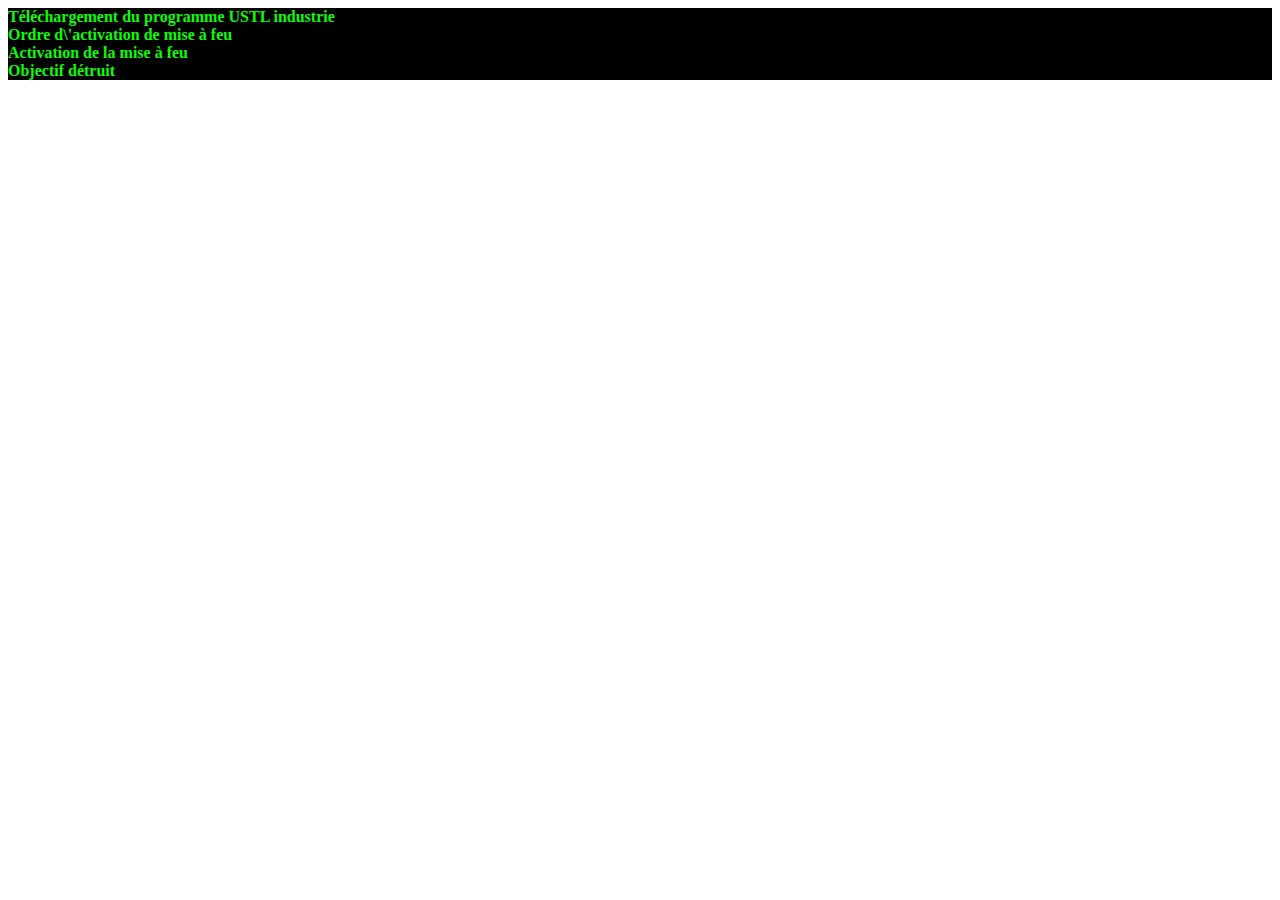
==== index.html @ c3f7e9d4 "First commit" ====
<!DOCTYPE html PUBLIC "-//W3C//DTD XHTML 1.0 Transitional//EN" "http://www.w3.org/TR/xhtml1/DTD/xhtml1-transitional.dtd">

<html>
  <head>
    <title>Processus de mise &agrave; feu</title>
    <link href="css\style.css" rel="stylesheet">
  </head>


  <body>
    <div id="container">

      <div id="phase1">
        T&eacute;l&eacute;chargement du programme USTL industrie
        <!-- add une barre de téléchargement de 60s -->
      </div>

      <div id="phase2">
        Ordre d\'activation de mise &agrave; feu
        <!-- Code pendant 15s puis disparait pour être tappé -->
      </div>
      <div id="phase3">
        Activation de la mise &agrave; feu
        <!-- coordonnées à rentrer -->
      </div>
      <div id="phase4">
        <!-- Video de verouillage de la cible -->
      </div>
      <div id="phase5">

      </div>
      <div id="phase6">
        <!-- compte à rebourd 10 second avec bouton annulation -->
      </div>
      <div id="phase7">
        Objectif d&eacute;truit
      </div>
    </div>
  </body>
</html>
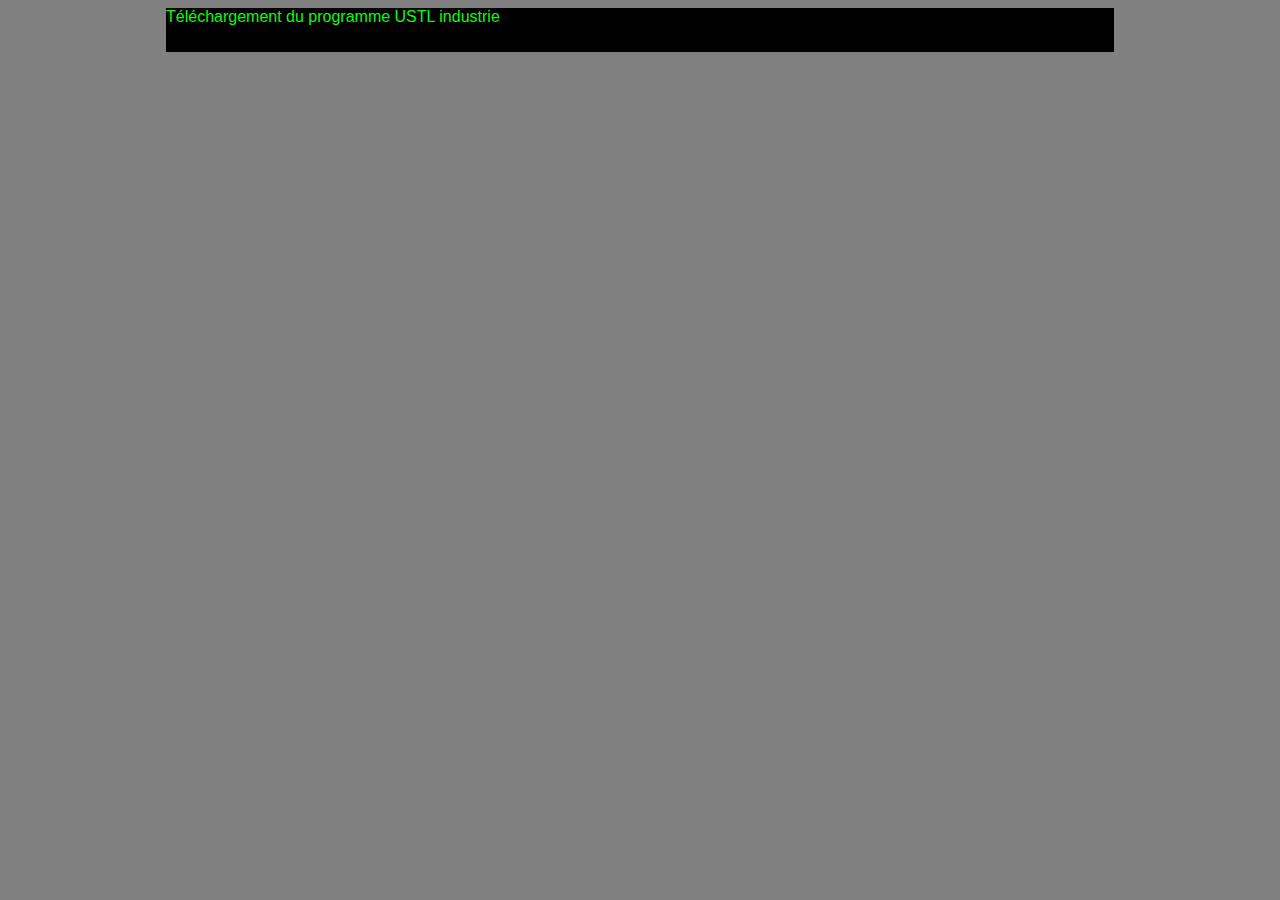
==== commit a2cc1ab1: "Master update" ====
--- a/index.html
+++ b/index.html
@@ -4,15 +4,34 @@
   <head>
     <title>Processus de mise &agrave; feu</title>
     <link href="css\style.css" rel="stylesheet">
+
+    <script type="text/javascript" src="js\jquery-ui.min.js"></script>
+    <script type="text/javascript" src="js\jquery-2.2.3.min.js"></script>
+    <script type="text/javascript">
+      function phase1ProgressBar(){
+        setTimeout(function(){},1000);
+
+        for (var i = 0; i < 60; i++) {
+          document.getElementById('phase1').style.width = (i/60)*100+"%";
+          setTimeout(function(){},1000);
+        }
+
+      }
+
+
+    </script>
   </head>
 
 
   <body>
     <div id="container">
 
-      <div id="phase1">
+      <div id="phase1" onload="phase1ProgressBar()">
         T&eacute;l&eacute;chargement du programme USTL industrie
         <!-- add une barre de téléchargement de 60s -->
+        <div id="progressbar">
+          <div></div>
+        </div>
       </div>
 
       <div id="phase2">
@@ -27,10 +46,10 @@
         <!-- Video de verouillage de la cible -->
       </div>
       <div id="phase5">
-
+        <!-- compte à rebourd 10 second avec bouton annulation -->
       </div>
       <div id="phase6">
-        <!-- compte à rebourd 10 second avec bouton annulation -->
+        <!-- Video de mise a feu -->
       </div>
       <div id="phase7">
         Objectif d&eacute;truit
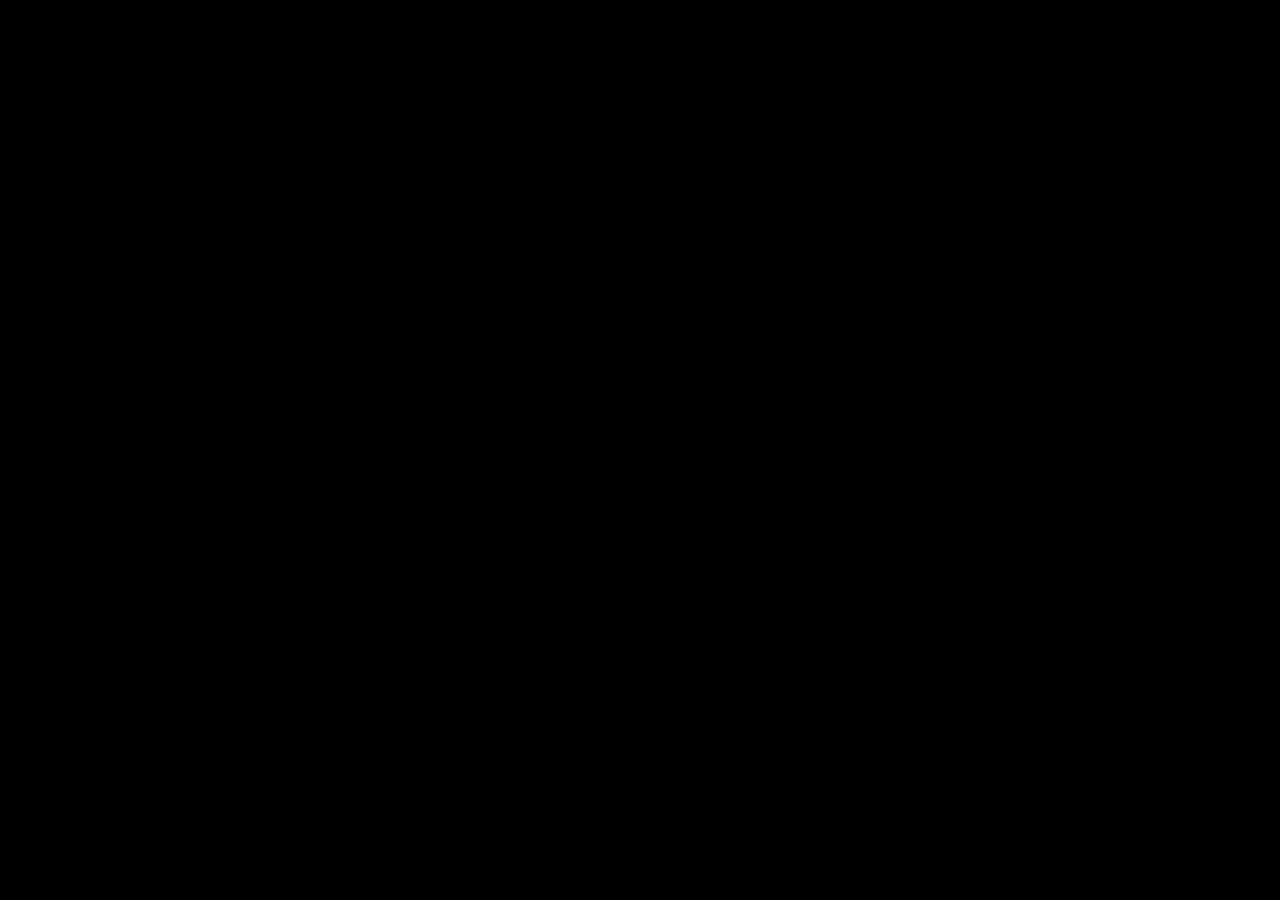
==== commit f17b7a6a: "All the phases and functions have been written." ====
--- a/index.html
+++ b/index.html
@@ -1,59 +1,59 @@
-<!DOCTYPE html PUBLIC "-//W3C//DTD XHTML 1.0 Transitional//EN" "http://www.w3.org/TR/xhtml1/DTD/xhtml1-transitional.dtd">
+<!DOCTYPE html PUBLIC "-//W3C//DTD XHTML 1.0 Transitional//EN" "http://www.w3.org/TR/xhtml1/DTD/xhtml1-transitional.dtd"><html>
+<head>
+  <title>Processus de mise &agrave; feu</title>
+  <link href="css\style.css" rel="stylesheet">
+  <script type="text/javascript" src="JS/functions.js"></script>
+  <script type="text/javascript" language="javascript">
+  </script>
+</head>
 
-<html>
-  <head>
-    <title>Processus de mise &agrave; feu</title>
-    <link href="css\style.css" rel="stylesheet">
+<body onload="transitionPhase1()" onkeypress="validatePWD(event)">
+  <div id="container">
 
-    <script type="text/javascript" src="js\jquery-ui.min.js"></script>
-    <script type="text/javascript" src="js\jquery-2.2.3.min.js"></script>
-    <script type="text/javascript">
-      function phase1ProgressBar(){
-        setTimeout(function(){},1000);
-
-        for (var i = 0; i < 60; i++) {
-          document.getElementById('phase1').style.width = (i/60)*100+"%";
-          setTimeout(function(){},1000);
-        }
-
-      }
-
-
-    </script>
-  </head>
-
-
-  <body>
-    <div id="container">
-
-      <div id="phase1" onload="phase1ProgressBar()">
-        T&eacute;l&eacute;chargement du programme USTL industrie
+    <div id="phase1">
+      <video id="intro" width="800" height="600">
+        <source src="video\intro.mp4">
+        </video>
         <!-- add une barre de téléchargement de 60s -->
-        <div id="progressbar">
-          <div></div>
-        </div>
       </div>
 
       <div id="phase2">
-        Ordre d\'activation de mise &agrave; feu
+
+        <br><br>
+        Ordre d'activation de mise &agrave; feu : <div id="PWD"></div>
+
         <!-- Code pendant 15s puis disparait pour être tappé -->
       </div>
       <div id="phase3">
         Activation de la mise &agrave; feu
-        <!-- coordonnées à rentrer -->
+        <input type="text" id="userPWDInput" />
       </div>
+
       <div id="phase4">
+        <br><br>
+        Entr&eacute;e code GPS
+        <input type="text" length="15" id="GPS" />
+      </div>
+
+      <div id="phase5">
+          <video id="finish" width="800" height="600" play()>
+            <source src="video\finish.mp4">
+            </video>
         <!-- Video de verouillage de la cible -->
       </div>
-      <div id="phase5">
+
+      <div id="phase6">
+        POUR ANNULER LA MISE A FEU APPUYER SUR ESPACE<br/>
+        <!-- <input type="button" id="stopButton" value="STOP"/> -->
+      </div>
+
+      <div id="phase7">
         <!-- compte à rebourd 10 second avec bouton annulation -->
       </div>
-      <div id="phase6">
-        <!-- Video de mise a feu -->
-      </div>
-      <div id="phase7">
+
+      <div id="phase8">
         Objectif d&eacute;truit
       </div>
     </div>
   </body>
-</html>
+  </html>
